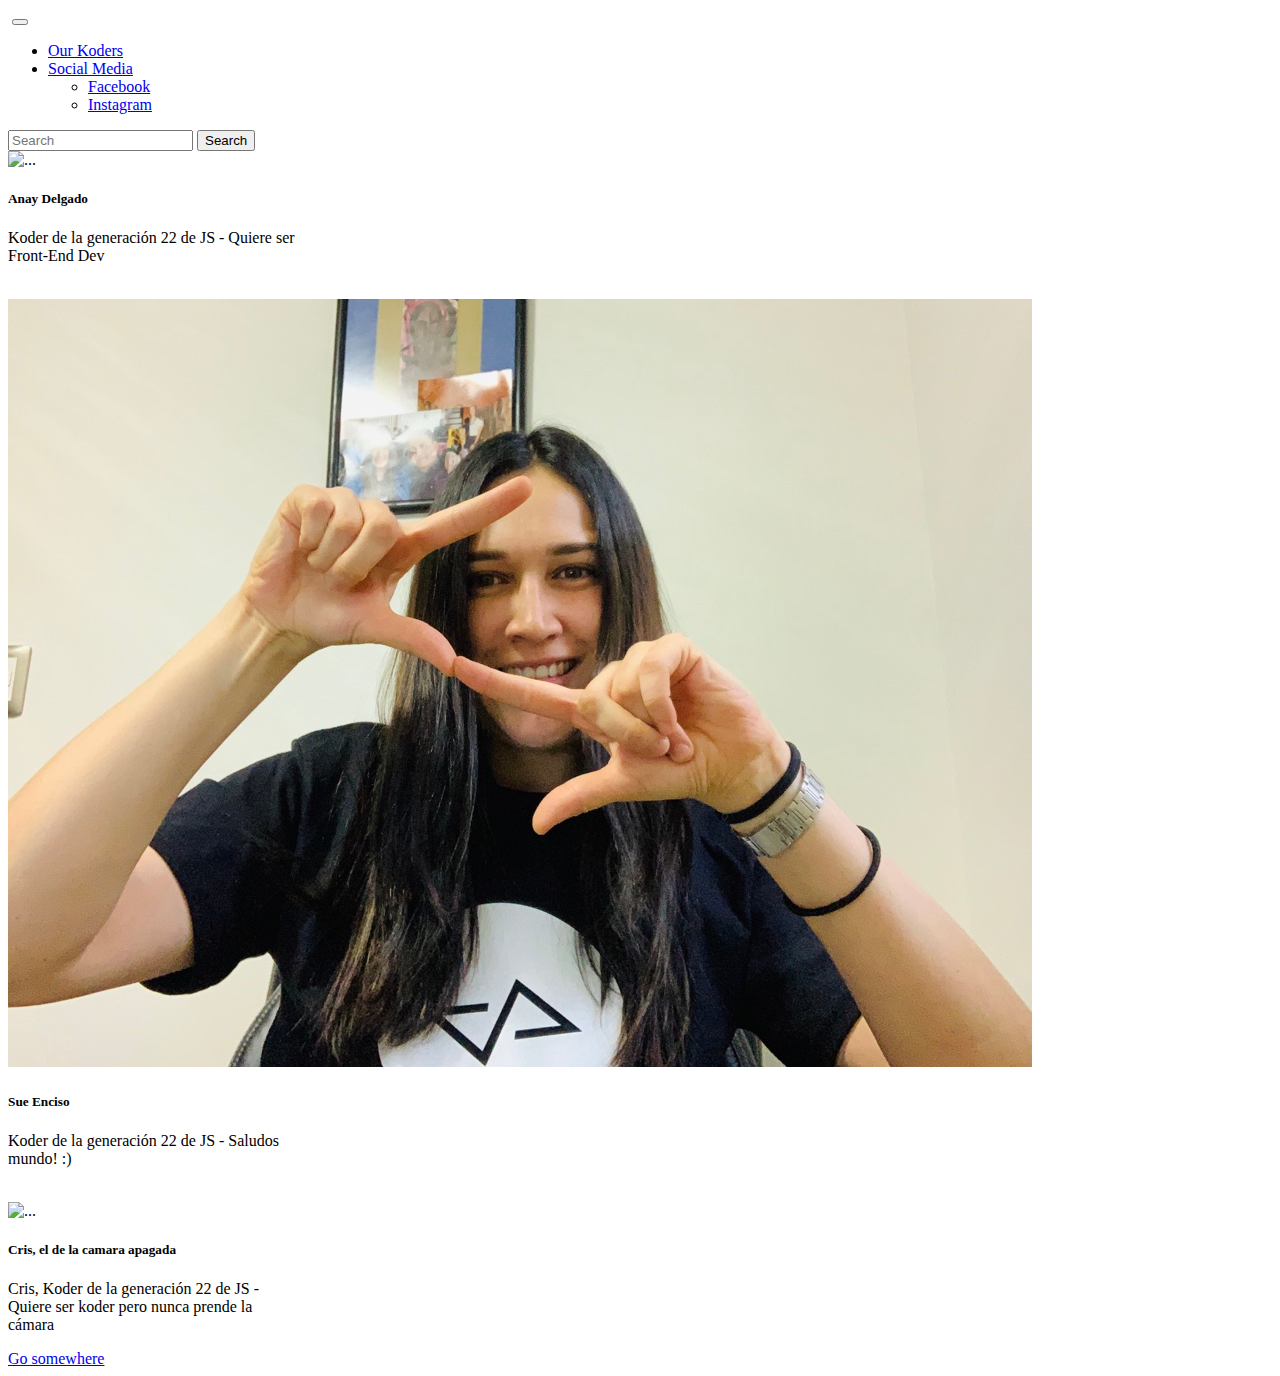
==== p_r/koders.html @ dd4b66e9 "added Sue's card, pic and info" ====
<!DOCTYPE html>
<html lang="en">

<head>
    <meta charset="UTF-8">
    <meta http-equiv="X-UA-Compatible" content="IE=edge">
    <meta name="viewport" content="width=device-width, initial-scale=1.0">
    <title>our koders</title>
    <link href="https://cdn.jsdelivr.net/npm/bootstrap@5.2.1/dist/css/bootstrap.min.css" rel="stylesheet"
        integrity="sha384-iYQeCzEYFbKjA/T2uDLTpkwGzCiq6soy8tYaI1GyVh/UjpbCx/TYkiZhlZB6+fzT" crossorigin="anonymous">
    <script src="https://cdn.jsdelivr.net/npm/bootstrap@5.2.1/dist/js/bootstrap.bundle.min.js"
        integrity="sha384-u1OknCvxWvY5kfmNBILK2hRnQC3Pr17a+RTT6rIHI7NnikvbZlHgTPOOmMi466C8"
        crossorigin="anonymous"></script>
    <link rel="shortcut icon" href="./assets/favorito.png">
    <link rel="stylesheet" href="./styles/styles.css">

</head>

<body>
    <nav class="navbar navbar-expand-lg bg-light">
        <div class="container-fluid">
            <a class="navbar-brand" href="#"><img src="./assets/kodemia.png" class="img__logo-kodemia" alt=""></a>
            <button class="navbar-toggler" type="button" data-bs-toggle="collapse"
                data-bs-target="#navbarSupportedContent" aria-controls="navbarSupportedContent" aria-expanded="false"
                aria-label="Toggle navigation">
                <span class="navbar-toggler-icon"></span>
            </button>
            <div class="collapse navbar-collapse" id="navbarSupportedContent">
                <ul class="navbar-nav me-auto mb-2 mb-lg-0">
                    <li class="nav-item">
                        <a class="nav-link active" aria-current="page" href="./koders.html">Our Koders</a>
                    </li>
                    <li class="nav-item dropdown">
                        <a class="nav-link dropdown-toggle" href="#" role="button" data-bs-toggle="dropdown"
                            aria-expanded="false">
                            Social Media
                        </a>
                        <ul class="dropdown-menu">
                            <li><a class="dropdown-item" href="#">Facebook</a></li>
                            <li><a class="dropdown-item" href="#">Instagram</a></li>
                        </ul>
                    </li>
                </ul>
                <form class="d-flex" role="search">
                    <input class="form-control me-2" type="search" placeholder="Search" aria-label="Search">
                    <button class="btn btn-outline-success" type="submit">Search</button>
                </form>
            </div>
        </div>
    </nav>

    <!-- --card-- -->
    <div class="container mt-5">
        <div class="row">
            <div class="card col mx-3 card__koder" style="width: 18rem;">
                <div class="d-flex justify-content-center my-2">
                    <img class="img__koder-photo rounded-circle" src="https://ca.slack-edge.com/TCRFJBKB6-U03RR0HGW2J-da3984cb9a80-192" class="card-img-top" alt="...">
                </div>
                <div class="card-body">
                  <h5 class="card-title">Anay Delgado</h5>
                  <p class="card-text">Koder de la generación 22 de JS - Quiere ser Front-End Dev</p>
                  <a class="btn"><img class="card__link card__link-linkedin" src="./assets/linkedin.png" alt=""></a>
                  <a class="btn"><img class="card__link card__link-twitter" src="./assets/gorjeo.png" alt=""></a>
                </div>
              </div>
              <div class="card col mx-3 card__koder" style="width: 18rem;">
                <div class="d-flex justify-content-center my-2">
                    <img class="img__koder-photo rounded-circle" src="./assets/UwOqgbxAQbeY10RKocgquw_thumb_416e.jpg" class="card-img-top" alt="...">
                </div>
                <div class="card-body">
                  <h5 class="card-title">Sue Enciso</h5>
                  <p class="card-text">Koder de la generación 22 de JS - Saludos mundo! :) </p>
                  <a class="btn"><img class="card__link card__link-linkedin" src="./assets/linkedin.png" alt=""></a>
                  <a class="btn"><img class="card__link card__link-twitter" src="./assets/gorjeo.png" alt=""></a>
                </div>
              </div>
              <div class="card col mx-3" style="width: 18rem;">
                <img src="..." class="card-img-top" alt="...">
                <div class="card-body">
                  <h5 class="card-title">Cris, el de la camara apagada</h5>
                  <p class="card-text">Cris, Koder de la generación 22 de JS - Quiere ser koder pero nunca prende la cámara</p>
                  <a href="#" class="btn btn-primary">Go somewhere</a>
                </div>
              </div>
        </div>
    </div>



</body>

</html>
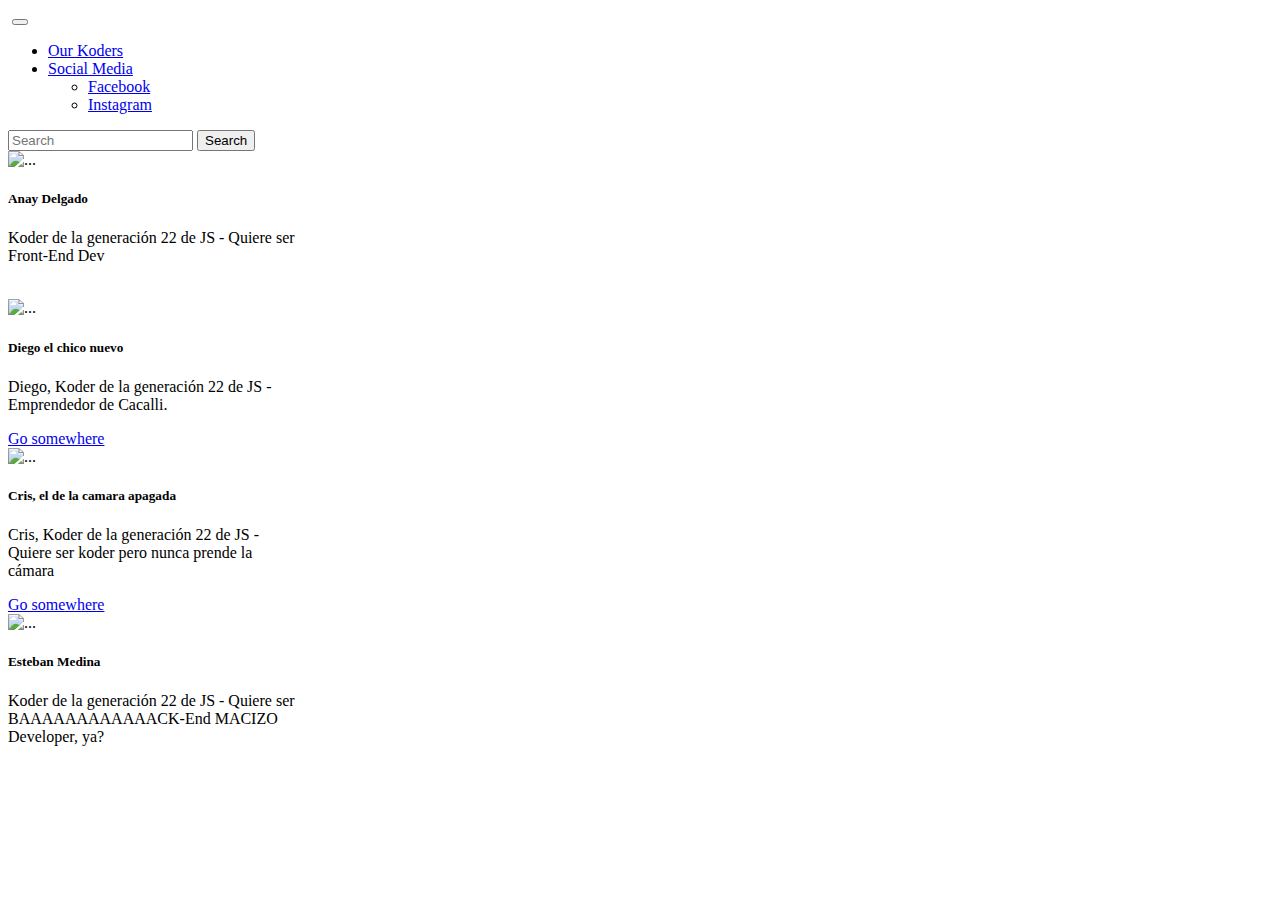
==== commit f67a44fe: "add macizo to my card" ====
--- a/p_r/koders.html
+++ b/p_r/koders.html
@@ -63,15 +63,12 @@
                   <a class="btn"><img class="card__link card__link-twitter" src="./assets/gorjeo.png" alt=""></a>
                 </div>
               </div>
-              <div class="card col mx-3 card__koder" style="width: 18rem;">
-                <div class="d-flex justify-content-center my-2">
-                    <img class="img__koder-photo rounded-circle" src="./assets/UwOqgbxAQbeY10RKocgquw_thumb_416e.jpg" class="card-img-top" alt="...">
-                </div>
+              <div class="card col mx-3" style="width: 18rem;">
+                <img src="..." class="card-img-top" alt="...">
                 <div class="card-body">
-                  <h5 class="card-title">Sue Enciso</h5>
-                  <p class="card-text">Koder de la generación 22 de JS - Saludos mundo! :) </p>
-                  <a class="btn"><img class="card__link card__link-linkedin" src="./assets/linkedin.png" alt=""></a>
-                  <a class="btn"><img class="card__link card__link-twitter" src="./assets/gorjeo.png" alt=""></a>
+                  <h5 class="card-title">Diego el chico nuevo</h5>
+                  <p class="card-text">Diego, Koder de la generación 22 de JS - Emprendedor de Cacalli.</p>
+                  <a href="#" class="btn btn-primary">Go somewhere</a>
                 </div>
               </div>
               <div class="card col mx-3" style="width: 18rem;">
@@ -82,6 +79,17 @@
                   <a href="#" class="btn btn-primary">Go somewhere</a>
                 </div>
               </div>
+              <div class="card col mx-3 card__koder" style="width: 18rem;">
+                <div class="d-flex justify-content-center my-2">
+                    <img class="img__koder-photo rounded-circle" src="https://ca.slack-edge.com/TCRFJBKB6-U03R1QKPV61-27d6a6db6985-512" class="card-img-top" alt="...">
+                </div>
+                <div class="card-body">
+                  <h5 class="card-title">Esteban Medina</h5>
+                  <p class="card-text">Koder de la generación 22 de JS - Quiere ser BAAAAAAAAAAAACK-End MACIZO Developer, ya?</p>
+                  <a class="btn"><img class="card__link card__link-linkedin" src="./assets/linkedin.png" alt=""></a>
+                  <a class="btn"><img class="card__link card__link-twitter" src="./assets/gorjeo.png" alt=""></a>
+                </div>
+              </div>
         </div>
     </div>
 
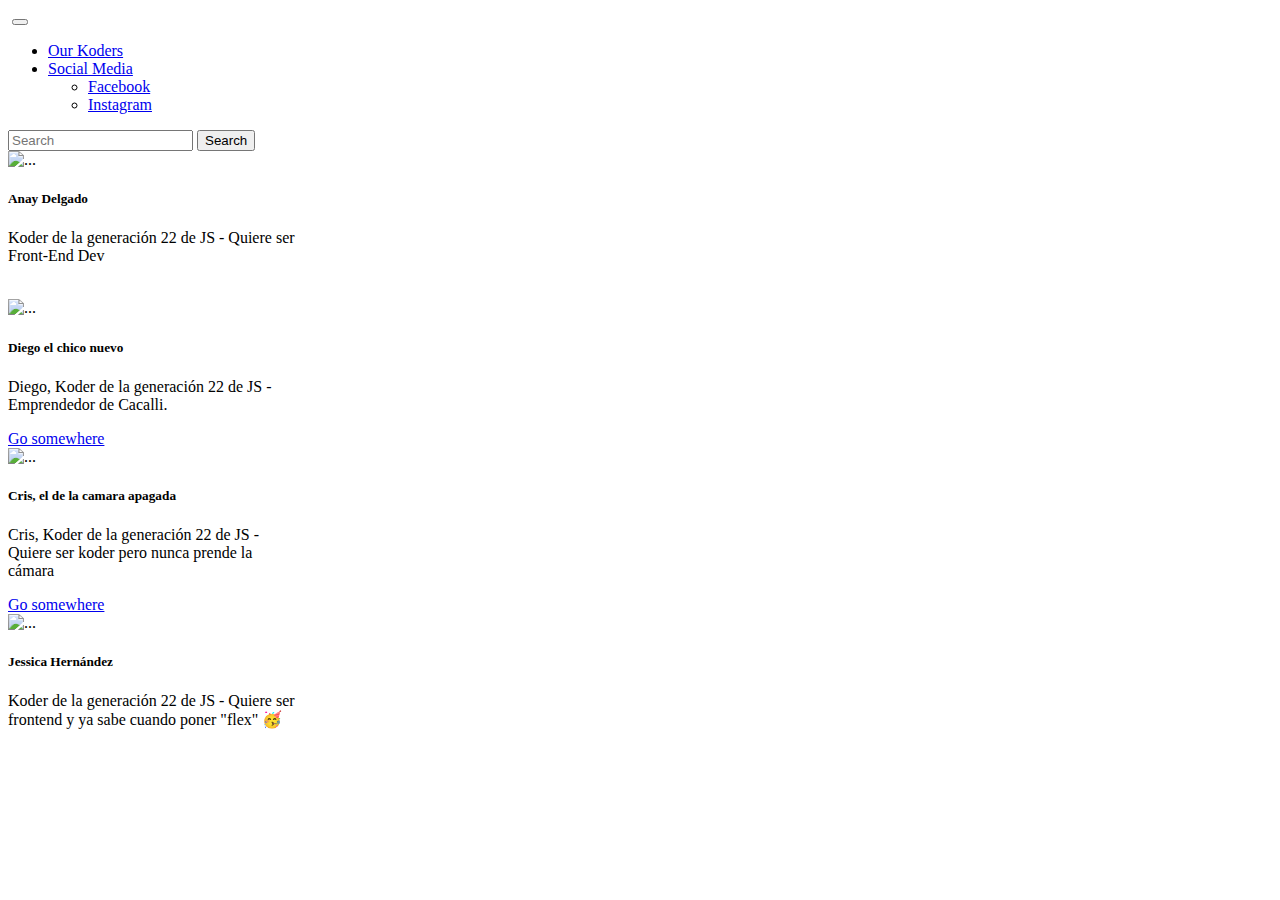
==== commit 98abeac2: "saved changes" ====
--- a/p_r/koders.html
+++ b/p_r/koders.html
@@ -1,100 +1,165 @@
 <!DOCTYPE html>
 <html lang="en">
+  <head>
+    <meta charset="UTF-8" />
+    <meta http-equiv="X-UA-Compatible" content="IE=edge" />
+    <meta name="viewport" content="width=device-width, initial-scale=1.0" />
+    <title>our koders</title>
+    <link
+      href="https://cdn.jsdelivr.net/npm/bootstrap@5.2.1/dist/css/bootstrap.min.css"
+      rel="stylesheet"
+      integrity="sha384-iYQeCzEYFbKjA/T2uDLTpkwGzCiq6soy8tYaI1GyVh/UjpbCx/TYkiZhlZB6+fzT"
+      crossorigin="anonymous"
+    />
+    <script
+      src="https://cdn.jsdelivr.net/npm/bootstrap@5.2.1/dist/js/bootstrap.bundle.min.js"
+      integrity="sha384-u1OknCvxWvY5kfmNBILK2hRnQC3Pr17a+RTT6rIHI7NnikvbZlHgTPOOmMi466C8"
+      crossorigin="anonymous"
+    ></script>
+    <link rel="shortcut icon" href="./assets/favorito.png" />
+    <link rel="stylesheet" href="./styles/styles.css" />
+  </head>
 
-<head>
-    <meta charset="UTF-8">
-    <meta http-equiv="X-UA-Compatible" content="IE=edge">
-    <meta name="viewport" content="width=device-width, initial-scale=1.0">
-    <title>our koders</title>
-    <link href="https://cdn.jsdelivr.net/npm/bootstrap@5.2.1/dist/css/bootstrap.min.css" rel="stylesheet"
-        integrity="sha384-iYQeCzEYFbKjA/T2uDLTpkwGzCiq6soy8tYaI1GyVh/UjpbCx/TYkiZhlZB6+fzT" crossorigin="anonymous">
-    <script src="https://cdn.jsdelivr.net/npm/bootstrap@5.2.1/dist/js/bootstrap.bundle.min.js"
-        integrity="sha384-u1OknCvxWvY5kfmNBILK2hRnQC3Pr17a+RTT6rIHI7NnikvbZlHgTPOOmMi466C8"
-        crossorigin="anonymous"></script>
-    <link rel="shortcut icon" href="./assets/favorito.png">
-    <link rel="stylesheet" href="./styles/styles.css">
-
-</head>
-
-<body>
+  <body>
     <nav class="navbar navbar-expand-lg bg-light">
-        <div class="container-fluid">
-            <a class="navbar-brand" href="#"><img src="./assets/kodemia.png" class="img__logo-kodemia" alt=""></a>
-            <button class="navbar-toggler" type="button" data-bs-toggle="collapse"
-                data-bs-target="#navbarSupportedContent" aria-controls="navbarSupportedContent" aria-expanded="false"
-                aria-label="Toggle navigation">
-                <span class="navbar-toggler-icon"></span>
+      <div class="container-fluid">
+        <a class="navbar-brand" href="#"
+          ><img src="./assets/kodemia.png" class="img__logo-kodemia" alt=""
+        /></a>
+        <button
+          class="navbar-toggler"
+          type="button"
+          data-bs-toggle="collapse"
+          data-bs-target="#navbarSupportedContent"
+          aria-controls="navbarSupportedContent"
+          aria-expanded="false"
+          aria-label="Toggle navigation"
+        >
+          <span class="navbar-toggler-icon"></span>
+        </button>
+        <div class="collapse navbar-collapse" id="navbarSupportedContent">
+          <ul class="navbar-nav me-auto mb-2 mb-lg-0">
+            <li class="nav-item">
+              <a
+                class="nav-link active"
+                aria-current="page"
+                href="./koders.html"
+                >Our Koders</a
+              >
+            </li>
+            <li class="nav-item dropdown">
+              <a
+                class="nav-link dropdown-toggle"
+                href="#"
+                role="button"
+                data-bs-toggle="dropdown"
+                aria-expanded="false"
+              >
+                Social Media
+              </a>
+              <ul class="dropdown-menu">
+                <li><a class="dropdown-item" href="#">Facebook</a></li>
+                <li><a class="dropdown-item" href="#">Instagram</a></li>
+              </ul>
+            </li>
+          </ul>
+          <form class="d-flex" role="search">
+            <input
+              class="form-control me-2"
+              type="search"
+              placeholder="Search"
+              aria-label="Search"
+            />
+            <button class="btn btn-outline-success" type="submit">
+              Search
             </button>
-            <div class="collapse navbar-collapse" id="navbarSupportedContent">
-                <ul class="navbar-nav me-auto mb-2 mb-lg-0">
-                    <li class="nav-item">
-                        <a class="nav-link active" aria-current="page" href="./koders.html">Our Koders</a>
-                    </li>
-                    <li class="nav-item dropdown">
-                        <a class="nav-link dropdown-toggle" href="#" role="button" data-bs-toggle="dropdown"
-                            aria-expanded="false">
-                            Social Media
-                        </a>
-                        <ul class="dropdown-menu">
-                            <li><a class="dropdown-item" href="#">Facebook</a></li>
-                            <li><a class="dropdown-item" href="#">Instagram</a></li>
-                        </ul>
-                    </li>
-                </ul>
-                <form class="d-flex" role="search">
-                    <input class="form-control me-2" type="search" placeholder="Search" aria-label="Search">
-                    <button class="btn btn-outline-success" type="submit">Search</button>
-                </form>
-            </div>
+          </form>
         </div>
+      </div>
     </nav>
 
     <!-- --card-- -->
     <div class="container mt-5">
-        <div class="row">
-            <div class="card col mx-3 card__koder" style="width: 18rem;">
-                <div class="d-flex justify-content-center my-2">
-                    <img class="img__koder-photo rounded-circle" src="https://ca.slack-edge.com/TCRFJBKB6-U03RR0HGW2J-da3984cb9a80-192" class="card-img-top" alt="...">
-                </div>
-                <div class="card-body">
-                  <h5 class="card-title">Anay Delgado</h5>
-                  <p class="card-text">Koder de la generación 22 de JS - Quiere ser Front-End Dev</p>
-                  <a class="btn"><img class="card__link card__link-linkedin" src="./assets/linkedin.png" alt=""></a>
-                  <a class="btn"><img class="card__link card__link-twitter" src="./assets/gorjeo.png" alt=""></a>
-                </div>
-              </div>
-              <div class="card col mx-3" style="width: 18rem;">
-                <img src="..." class="card-img-top" alt="...">
-                <div class="card-body">
-                  <h5 class="card-title">Diego el chico nuevo</h5>
-                  <p class="card-text">Diego, Koder de la generación 22 de JS - Emprendedor de Cacalli.</p>
-                  <a href="#" class="btn btn-primary">Go somewhere</a>
-                </div>
-              </div>
-              <div class="card col mx-3" style="width: 18rem;">
-                <img src="..." class="card-img-top" alt="...">
-                <div class="card-body">
-                  <h5 class="card-title">Cris, el de la camara apagada</h5>
-                  <p class="card-text">Cris, Koder de la generación 22 de JS - Quiere ser koder pero nunca prende la cámara</p>
-                  <a href="#" class="btn btn-primary">Go somewhere</a>
-                </div>
-              </div>
-              <div class="card col mx-3 card__koder" style="width: 18rem;">
-                <div class="d-flex justify-content-center my-2">
-                    <img class="img__koder-photo rounded-circle" src="https://ca.slack-edge.com/TCRFJBKB6-U03R1QKPV61-27d6a6db6985-512" class="card-img-top" alt="...">
-                </div>
-                <div class="card-body">
-                  <h5 class="card-title">Esteban Medina</h5>
-                  <p class="card-text">Koder de la generación 22 de JS - Quiere ser BAAAAAAAAAAAACK-End MACIZO Developer, ya?</p>
-                  <a class="btn"><img class="card__link card__link-linkedin" src="./assets/linkedin.png" alt=""></a>
-                  <a class="btn"><img class="card__link card__link-twitter" src="./assets/gorjeo.png" alt=""></a>
-                </div>
-              </div>
+      <div class="row">
+        <div class="card col mx-3 card__koder" style="width: 18rem">
+          <div class="d-flex justify-content-center my-2">
+            <img
+              class="img__koder-photo rounded-circle"
+              src="https://ca.slack-edge.com/TCRFJBKB6-U03RR0HGW2J-da3984cb9a80-192"
+              class="card-img-top"
+              alt="..."
+            />
+          </div>
+          <div class="card-body">
+            <h5 class="card-title">Anay Delgado</h5>
+            <p class="card-text">
+              Koder de la generación 22 de JS - Quiere ser Front-End Dev
+            </p>
+            <a class="btn"
+              ><img
+                class="card__link card__link-linkedin"
+                src="./assets/linkedin.png"
+                alt=""
+            /></a>
+            <a class="btn"
+              ><img
+                class="card__link card__link-twitter"
+                src="./assets/gorjeo.png"
+                alt=""
+            /></a>
+          </div>
         </div>
+        <div class="card col mx-3" style="width: 18rem">
+          <img src="..." class="card-img-top" alt="..." />
+          <div class="card-body">
+            <h5 class="card-title">Diego el chico nuevo</h5>
+            <p class="card-text">
+              Diego, Koder de la generación 22 de JS - Emprendedor de Cacalli.
+            </p>
+            <a href="#" class="btn btn-primary">Go somewhere</a>
+          </div>
+        </div>
+        <div class="card col mx-3" style="width: 18rem">
+          <img src="..." class="card-img-top" alt="..." />
+          <div class="card-body">
+            <h5 class="card-title">Cris, el de la camara apagada</h5>
+            <p class="card-text">
+              Cris, Koder de la generación 22 de JS - Quiere ser koder pero
+              nunca prende la cámara
+            </p>
+            <a href="#" class="btn btn-primary">Go somewhere</a>
+          </div>
+        </div>
+        <div class="card col mx-3 card__koder" style="width: 18rem">
+          <div class="d-flex justify-content-center my-2">
+            <img
+              class="img__koder-photo rounded-circle"
+              src="https://ca.slack-edge.com/TCRFJBKB6-U03PH4XFAFQ-gfc5e18c7bbb-512"
+              class="card-img-top"
+              alt="..."
+            />
+          </div>
+          <div class="card-body">
+            <h5 class="card-title">Jessica Hernández</h5>
+            <p class="card-text">
+              Koder de la generación 22 de JS - Quiere ser frontend y ya sabe
+              cuando poner "flex" 🥳
+            </p>
+            <a class="btn"
+              ><img
+                class="card__link card__link-linkedin"
+                src="./assets/linkedin.png"
+                alt=""
+            /></a>
+            <a class="btn"
+              ><img
+                class="card__link card__link-twitter"
+                src="./assets/gorjeo.png"
+                alt=""
+            /></a>
+          </div>
+        </div>
+      </div>
     </div>
-
-
-
-</body>
-
-</html>+  </body>
+</html>
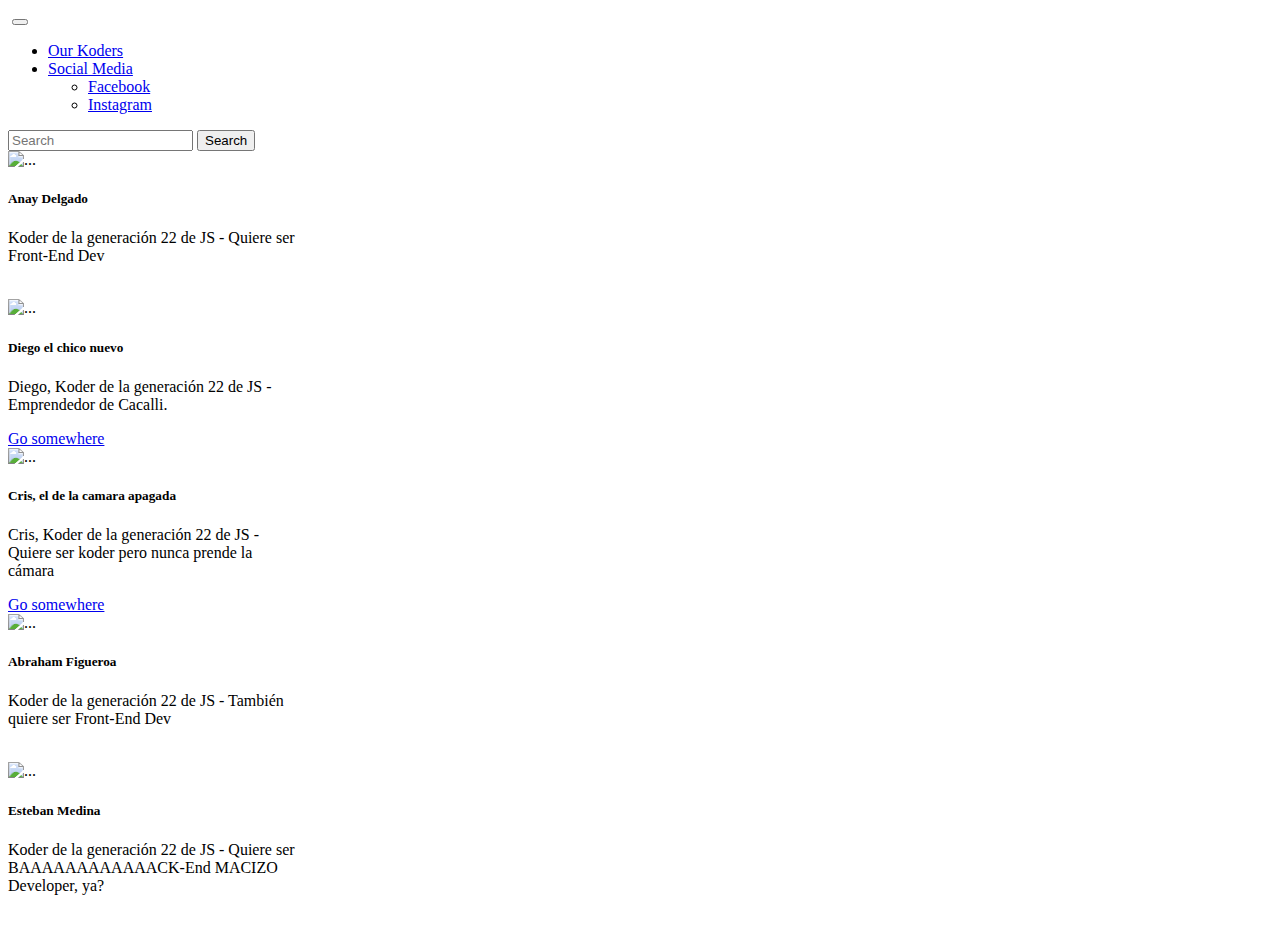
==== commit 13b3bdbc: "Merge pull request #4 from emiliodeleonhdez/develop" ====
--- a/p_r/koders.html
+++ b/p_r/koders.html
@@ -1,165 +1,111 @@
 <!DOCTYPE html>
 <html lang="en">
-  <head>
-    <meta charset="UTF-8" />
-    <meta http-equiv="X-UA-Compatible" content="IE=edge" />
-    <meta name="viewport" content="width=device-width, initial-scale=1.0" />
+
+<head>
+    <meta charset="UTF-8">
+    <meta http-equiv="X-UA-Compatible" content="IE=edge">
+    <meta name="viewport" content="width=device-width, initial-scale=1.0">
     <title>our koders</title>
-    <link
-      href="https://cdn.jsdelivr.net/npm/bootstrap@5.2.1/dist/css/bootstrap.min.css"
-      rel="stylesheet"
-      integrity="sha384-iYQeCzEYFbKjA/T2uDLTpkwGzCiq6soy8tYaI1GyVh/UjpbCx/TYkiZhlZB6+fzT"
-      crossorigin="anonymous"
-    />
-    <script
-      src="https://cdn.jsdelivr.net/npm/bootstrap@5.2.1/dist/js/bootstrap.bundle.min.js"
-      integrity="sha384-u1OknCvxWvY5kfmNBILK2hRnQC3Pr17a+RTT6rIHI7NnikvbZlHgTPOOmMi466C8"
-      crossorigin="anonymous"
-    ></script>
-    <link rel="shortcut icon" href="./assets/favorito.png" />
-    <link rel="stylesheet" href="./styles/styles.css" />
-  </head>
+    <link href="https://cdn.jsdelivr.net/npm/bootstrap@5.2.1/dist/css/bootstrap.min.css" rel="stylesheet"
+        integrity="sha384-iYQeCzEYFbKjA/T2uDLTpkwGzCiq6soy8tYaI1GyVh/UjpbCx/TYkiZhlZB6+fzT" crossorigin="anonymous">
+    <script src="https://cdn.jsdelivr.net/npm/bootstrap@5.2.1/dist/js/bootstrap.bundle.min.js"
+        integrity="sha384-u1OknCvxWvY5kfmNBILK2hRnQC3Pr17a+RTT6rIHI7NnikvbZlHgTPOOmMi466C8"
+        crossorigin="anonymous"></script>
+    <link rel="shortcut icon" href="./assets/favorito.png">
+    <link rel="stylesheet" href="./styles/styles.css">
 
-  <body>
+</head>
+
+<body>
     <nav class="navbar navbar-expand-lg bg-light">
-      <div class="container-fluid">
-        <a class="navbar-brand" href="#"
-          ><img src="./assets/kodemia.png" class="img__logo-kodemia" alt=""
-        /></a>
-        <button
-          class="navbar-toggler"
-          type="button"
-          data-bs-toggle="collapse"
-          data-bs-target="#navbarSupportedContent"
-          aria-controls="navbarSupportedContent"
-          aria-expanded="false"
-          aria-label="Toggle navigation"
-        >
-          <span class="navbar-toggler-icon"></span>
-        </button>
-        <div class="collapse navbar-collapse" id="navbarSupportedContent">
-          <ul class="navbar-nav me-auto mb-2 mb-lg-0">
-            <li class="nav-item">
-              <a
-                class="nav-link active"
-                aria-current="page"
-                href="./koders.html"
-                >Our Koders</a
-              >
-            </li>
-            <li class="nav-item dropdown">
-              <a
-                class="nav-link dropdown-toggle"
-                href="#"
-                role="button"
-                data-bs-toggle="dropdown"
-                aria-expanded="false"
-              >
-                Social Media
-              </a>
-              <ul class="dropdown-menu">
-                <li><a class="dropdown-item" href="#">Facebook</a></li>
-                <li><a class="dropdown-item" href="#">Instagram</a></li>
-              </ul>
-            </li>
-          </ul>
-          <form class="d-flex" role="search">
-            <input
-              class="form-control me-2"
-              type="search"
-              placeholder="Search"
-              aria-label="Search"
-            />
-            <button class="btn btn-outline-success" type="submit">
-              Search
+        <div class="container-fluid">
+            <a class="navbar-brand" href="#"><img src="./assets/kodemia.png" class="img__logo-kodemia" alt=""></a>
+            <button class="navbar-toggler" type="button" data-bs-toggle="collapse"
+                data-bs-target="#navbarSupportedContent" aria-controls="navbarSupportedContent" aria-expanded="false"
+                aria-label="Toggle navigation">
+                <span class="navbar-toggler-icon"></span>
             </button>
-          </form>
+            <div class="collapse navbar-collapse" id="navbarSupportedContent">
+                <ul class="navbar-nav me-auto mb-2 mb-lg-0">
+                    <li class="nav-item">
+                        <a class="nav-link active" aria-current="page" href="./koders.html">Our Koders</a>
+                    </li>
+                    <li class="nav-item dropdown">
+                        <a class="nav-link dropdown-toggle" href="#" role="button" data-bs-toggle="dropdown"
+                            aria-expanded="false">
+                            Social Media
+                        </a>
+                        <ul class="dropdown-menu">
+                            <li><a class="dropdown-item" href="#">Facebook</a></li>
+                            <li><a class="dropdown-item" href="#">Instagram</a></li>
+                        </ul>
+                    </li>
+                </ul>
+                <form class="d-flex" role="search">
+                    <input class="form-control me-2" type="search" placeholder="Search" aria-label="Search">
+                    <button class="btn btn-outline-success" type="submit">Search</button>
+                </form>
+            </div>
         </div>
-      </div>
     </nav>
 
     <!-- --card-- -->
     <div class="container mt-5">
-      <div class="row">
-        <div class="card col mx-3 card__koder" style="width: 18rem">
-          <div class="d-flex justify-content-center my-2">
-            <img
-              class="img__koder-photo rounded-circle"
-              src="https://ca.slack-edge.com/TCRFJBKB6-U03RR0HGW2J-da3984cb9a80-192"
-              class="card-img-top"
-              alt="..."
-            />
-          </div>
-          <div class="card-body">
-            <h5 class="card-title">Anay Delgado</h5>
-            <p class="card-text">
-              Koder de la generación 22 de JS - Quiere ser Front-End Dev
-            </p>
-            <a class="btn"
-              ><img
-                class="card__link card__link-linkedin"
-                src="./assets/linkedin.png"
-                alt=""
-            /></a>
-            <a class="btn"
-              ><img
-                class="card__link card__link-twitter"
-                src="./assets/gorjeo.png"
-                alt=""
-            /></a>
-          </div>
+        <div class="row">
+            <div class="card col-4 mx-3 my-3 card__koder" style="width: 18rem;">
+                <div class="d-flex justify-content-center my-2">
+                    <img class="img__koder-photo rounded-circle" src="https://ca.slack-edge.com/TCRFJBKB6-U03RR0HGW2J-da3984cb9a80-192" class="card-img-top" alt="...">
+                </div>
+                <div class="card-body">
+                  <h5 class="card-title">Anay Delgado</h5>
+                  <p class="card-text">Koder de la generación 22 de JS - Quiere ser Front-End Dev</p>
+                  <a class="btn"><img class="card__link card__link-linkedin" src="./assets/linkedin.png" alt=""></a>
+                  <a class="btn"><img class="card__link card__link-twitter" src="./assets/gorjeo.png" alt=""></a>
+                </div>
+              </div>
+              <div class="card col-4 mx-3 my-3" style="width: 18rem;">
+                <img src="..." class="card-img-top" alt="...">
+                <div class="card-body">
+                  <h5 class="card-title">Diego el chico nuevo</h5>
+                  <p class="card-text">Diego, Koder de la generación 22 de JS - Emprendedor de Cacalli.</p>
+                  <a href="#" class="btn btn-primary">Go somewhere</a>
+                </div>
+              </div>
+              <div class="card col-4 mx-3 my-3" style="width: 18rem;">
+                <img src="..." class="card-img-top" alt="...">
+                <div class="card-body">
+                  <h5 class="card-title">Cris, el de la camara apagada</h5>
+                  <p class="card-text">Cris, Koder de la generación 22 de JS - Quiere ser koder pero nunca prende la cámara</p>
+                  <a href="#" class="btn btn-primary">Go somewhere</a>
+                </div>
+              </div>
+              <div class="card col-4 mx-3 card__koder my-3" style="width: 18rem;">
+                <div class="d-flex justify-content-center my-2">
+                    <img class="img__koder-photo rounded-circle" src="./assets/AbrahamFigueroa_picture.jpeg" class="card-img-top" alt="...">
+                </div>
+                <div class="card-body">
+                  <h5 class="card-title">Abraham Figueroa</h5>
+                  <p class="card-text">Koder de la generación 22 de JS - También quiere ser Front-End Dev</p>
+                  <a class="btn"><img class="card__link card__link-linkedin" src="./assets/linkedin.png" alt=""></a>
+                  <a class="btn"><img class="card__link card__link-twitter" src="./assets/gorjeo.png" alt=""></a>
+                </div>
+              </div>
+              <div class="card col-4 mx-3 card__koder my-3" style="width: 18rem;">
+                <div class="d-flex justify-content-center my-2">
+                    <img class="img__koder-photo rounded-circle" src="https://ca.slack-edge.com/TCRFJBKB6-U03R1QKPV61-27d6a6db6985-512" class="card-img-top" alt="...">
+                </div>
+                <div class="card-body">
+                  <h5 class="card-title">Esteban Medina</h5>
+                  <p class="card-text">Koder de la generación 22 de JS - Quiere ser BAAAAAAAAAAAACK-End MACIZO Developer, ya?</p>
+                  <a class="btn"><img class="card__link card__link-linkedin" src="./assets/linkedin.png" alt=""></a>
+                  <a class="btn"><img class="card__link card__link-twitter" src="./assets/gorjeo.png" alt=""></a>
+                </div>
+              </div>
         </div>
-        <div class="card col mx-3" style="width: 18rem">
-          <img src="..." class="card-img-top" alt="..." />
-          <div class="card-body">
-            <h5 class="card-title">Diego el chico nuevo</h5>
-            <p class="card-text">
-              Diego, Koder de la generación 22 de JS - Emprendedor de Cacalli.
-            </p>
-            <a href="#" class="btn btn-primary">Go somewhere</a>
-          </div>
-        </div>
-        <div class="card col mx-3" style="width: 18rem">
-          <img src="..." class="card-img-top" alt="..." />
-          <div class="card-body">
-            <h5 class="card-title">Cris, el de la camara apagada</h5>
-            <p class="card-text">
-              Cris, Koder de la generación 22 de JS - Quiere ser koder pero
-              nunca prende la cámara
-            </p>
-            <a href="#" class="btn btn-primary">Go somewhere</a>
-          </div>
-        </div>
-        <div class="card col mx-3 card__koder" style="width: 18rem">
-          <div class="d-flex justify-content-center my-2">
-            <img
-              class="img__koder-photo rounded-circle"
-              src="https://ca.slack-edge.com/TCRFJBKB6-U03PH4XFAFQ-gfc5e18c7bbb-512"
-              class="card-img-top"
-              alt="..."
-            />
-          </div>
-          <div class="card-body">
-            <h5 class="card-title">Jessica Hernández</h5>
-            <p class="card-text">
-              Koder de la generación 22 de JS - Quiere ser frontend y ya sabe
-              cuando poner "flex" 🥳
-            </p>
-            <a class="btn"
-              ><img
-                class="card__link card__link-linkedin"
-                src="./assets/linkedin.png"
-                alt=""
-            /></a>
-            <a class="btn"
-              ><img
-                class="card__link card__link-twitter"
-                src="./assets/gorjeo.png"
-                alt=""
-            /></a>
-          </div>
-        </div>
-      </div>
     </div>
-  </body>
-</html>
+
+
+
+</body>
+
+</html>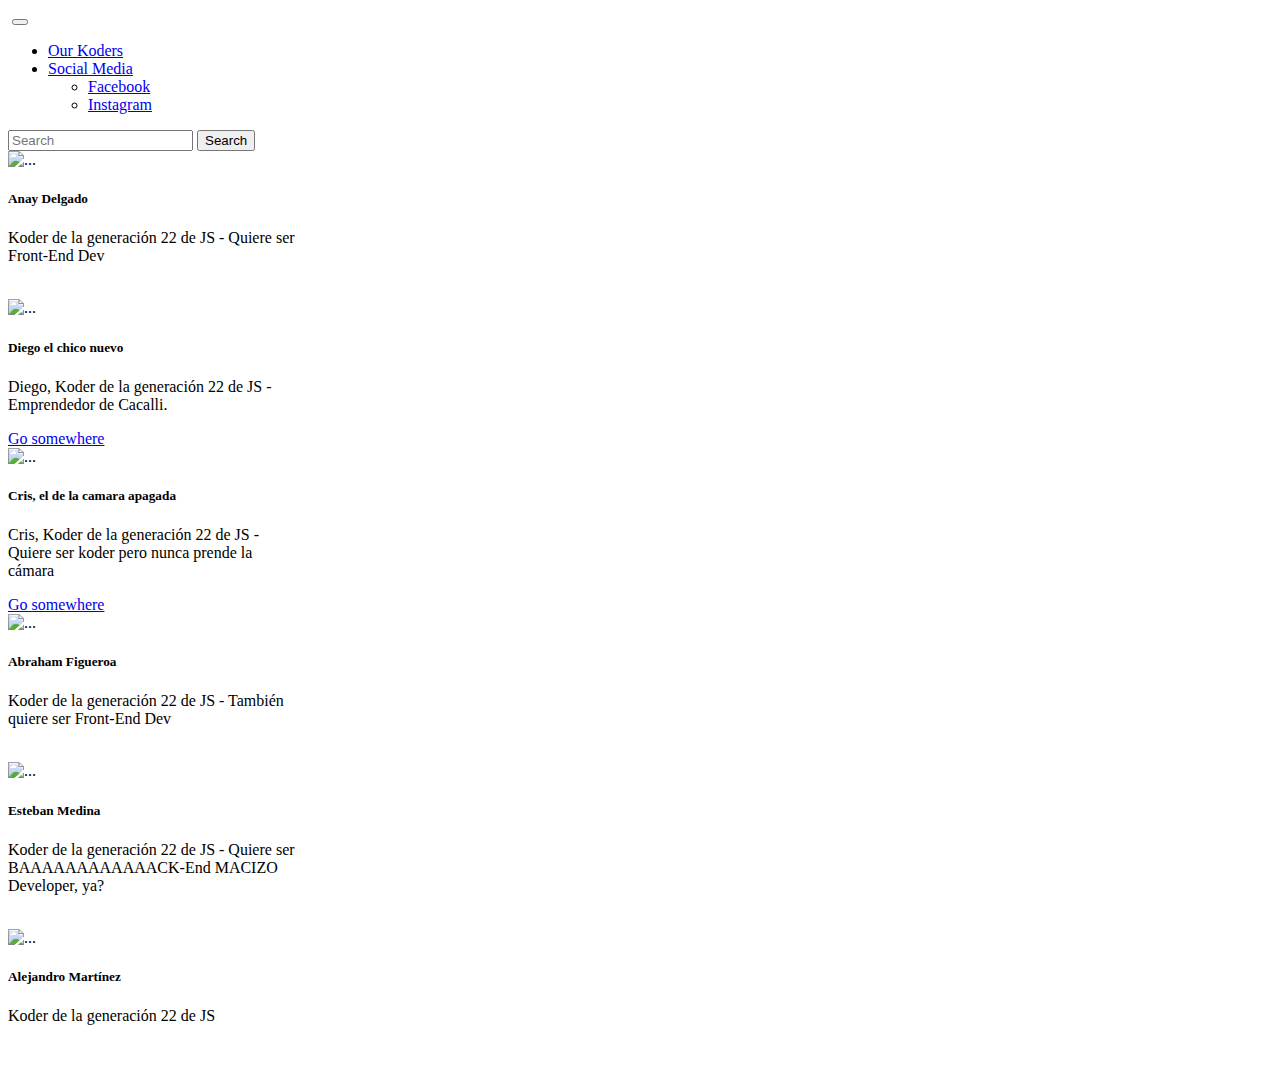
==== commit 54a9d68f: "Adding Alex Card" ====
--- a/p_r/koders.html
+++ b/p_r/koders.html
@@ -52,55 +52,78 @@
     <!-- --card-- -->
     <div class="container mt-5">
         <div class="row">
-            <div class="card col-4 mx-3 my-3 card__koder" style="width: 18rem;">
-                <div class="d-flex justify-content-center my-2">
-                    <img class="img__koder-photo rounded-circle" src="https://ca.slack-edge.com/TCRFJBKB6-U03RR0HGW2J-da3984cb9a80-192" class="card-img-top" alt="...">
+            <div class="col-4">
+                <div class="card my-3 card__koder" style="width: 18rem;">
+                    <div class="d-flex justify-content-center my-2">
+                        <img class="img__koder-photo rounded-circle" src="https://ca.slack-edge.com/TCRFJBKB6-U03RR0HGW2J-da3984cb9a80-192" class="card-img-top" alt="...">
+                    </div>
+                    <div class="card-body">
+                      <h5 class="card-title">Anay Delgado</h5>
+                      <p class="card-text">Koder de la generación 22 de JS - Quiere ser Front-End Dev</p>
+                      <a class="btn"><img class="card__link card__link-linkedin" src="./assets/linkedin.png" alt=""></a>
+                      <a class="btn"><img class="card__link card__link-twitter" src="./assets/gorjeo.png" alt=""></a>
+                    </div>
+                  </div>
+            </div>
+            <div class="col-4">
+                <div class="card my-3" style="width: 18rem;">
+                    <img src="..." class="card-img-top" alt="...">
+                    <div class="card-body">
+                      <h5 class="card-title">Diego el chico nuevo</h5>
+                      <p class="card-text">Diego, Koder de la generación 22 de JS - Emprendedor de Cacalli.</p>
+                      <a href="#" class="btn btn-primary">Go somewhere</a>
+                    </div>
+                  </div>
+            </div>
+            <div class="col-4">
+                <div class="card my-3" style="width: 18rem;">
+                    <img src="..." class="card-img-top" alt="...">
+                    <div class="card-body">
+                      <h5 class="card-title">Cris, el de la camara apagada</h5>
+                      <p class="card-text">Cris, Koder de la generación 22 de JS - Quiere ser koder pero nunca prende la cámara</p>
+                      <a href="#" class="btn btn-primary">Go somewhere</a>
+                    </div>
+                  </div>
+            </div>
+            <div class="col-4">
+                <div class="card card__koder my-3" style="width: 18rem;">
+                    <div class="d-flex justify-content-center my-2">
+                        <img class="img__koder-photo rounded-circle" src="./assets/AbrahamFigueroa_picture.jpeg" class="card-img-top" alt="...">
+                    </div>
+                    <div class="card-body">
+                      <h5 class="card-title">Abraham Figueroa</h5>
+                      <p class="card-text">Koder de la generación 22 de JS - También quiere ser Front-End Dev</p>
+                      <a class="btn"><img class="card__link card__link-linkedin" src="./assets/linkedin.png" alt=""></a>
+                      <a class="btn"><img class="card__link card__link-twitter" src="./assets/gorjeo.png" alt=""></a>
+                    </div>
+                  </div>
+            </div>
+            <div class="col-4">
+                <div class="card card__koder my-3" style="width: 18rem;">
+                    <div class="d-flex justify-content-center my-2">
+                        <img class="img__koder-photo rounded-circle" src="https://ca.slack-edge.com/TCRFJBKB6-U03R1QKPV61-27d6a6db6985-512" class="card-img-top" alt="...">
+                    </div>
+                    <div class="card-body">
+                      <h5 class="card-title">Esteban Medina</h5>
+                      <p class="card-text">Koder de la generación 22 de JS - Quiere ser BAAAAAAAAAAAACK-End MACIZO Developer, ya?</p>
+                      <a class="btn"><img class="card__link card__link-linkedin" src="./assets/linkedin.png" alt=""></a>
+                      <a class="btn"><img class="card__link card__link-twitter" src="./assets/gorjeo.png" alt=""></a>
+                    </div>
+                  </div>
+            </div>
+            <div class="col-4">
+              <div class="card card__koder my-3" style="width: 18rem;">
+                  <div class="d-flex justify-content-center my-2">
+                      <img class="img__koder-photo rounded-circle" src="https://ca.slack-edge.com/TCRFJBKB6-UCSP1EZKR-315f3539d375-72" class="card-img-top" alt="...">
+                  </div>
+                  <div class="card-body">
+                    <h5 class="card-title">Alejandro Martínez</h5>
+                    <p class="card-text">Koder de la generación 22 de JS</p>
+                    <a class="btn"><img class="card__link card__link-linkedin" src="./assets/linkedin.png" alt=""></a>
+                    <a class="btn"><img class="card__link card__link-twitter" src="./assets/gorjeo.png" alt=""></a>
+                  </div>
                 </div>
-                <div class="card-body">
-                  <h5 class="card-title">Anay Delgado</h5>
-                  <p class="card-text">Koder de la generación 22 de JS - Quiere ser Front-End Dev</p>
-                  <a class="btn"><img class="card__link card__link-linkedin" src="./assets/linkedin.png" alt=""></a>
-                  <a class="btn"><img class="card__link card__link-twitter" src="./assets/gorjeo.png" alt=""></a>
-                </div>
-              </div>
-              <div class="card col-4 mx-3 my-3" style="width: 18rem;">
-                <img src="..." class="card-img-top" alt="...">
-                <div class="card-body">
-                  <h5 class="card-title">Diego el chico nuevo</h5>
-                  <p class="card-text">Diego, Koder de la generación 22 de JS - Emprendedor de Cacalli.</p>
-                  <a href="#" class="btn btn-primary">Go somewhere</a>
-                </div>
-              </div>
-              <div class="card col-4 mx-3 my-3" style="width: 18rem;">
-                <img src="..." class="card-img-top" alt="...">
-                <div class="card-body">
-                  <h5 class="card-title">Cris, el de la camara apagada</h5>
-                  <p class="card-text">Cris, Koder de la generación 22 de JS - Quiere ser koder pero nunca prende la cámara</p>
-                  <a href="#" class="btn btn-primary">Go somewhere</a>
-                </div>
-              </div>
-              <div class="card col-4 mx-3 card__koder my-3" style="width: 18rem;">
-                <div class="d-flex justify-content-center my-2">
-                    <img class="img__koder-photo rounded-circle" src="./assets/AbrahamFigueroa_picture.jpeg" class="card-img-top" alt="...">
-                </div>
-                <div class="card-body">
-                  <h5 class="card-title">Abraham Figueroa</h5>
-                  <p class="card-text">Koder de la generación 22 de JS - También quiere ser Front-End Dev</p>
-                  <a class="btn"><img class="card__link card__link-linkedin" src="./assets/linkedin.png" alt=""></a>
-                  <a class="btn"><img class="card__link card__link-twitter" src="./assets/gorjeo.png" alt=""></a>
-                </div>
-              </div>
-              <div class="card col-4 mx-3 card__koder my-3" style="width: 18rem;">
-                <div class="d-flex justify-content-center my-2">
-                    <img class="img__koder-photo rounded-circle" src="https://ca.slack-edge.com/TCRFJBKB6-U03R1QKPV61-27d6a6db6985-512" class="card-img-top" alt="...">
-                </div>
-                <div class="card-body">
-                  <h5 class="card-title">Esteban Medina</h5>
-                  <p class="card-text">Koder de la generación 22 de JS - Quiere ser BAAAAAAAAAAAACK-End MACIZO Developer, ya?</p>
-                  <a class="btn"><img class="card__link card__link-linkedin" src="./assets/linkedin.png" alt=""></a>
-                  <a class="btn"><img class="card__link card__link-twitter" src="./assets/gorjeo.png" alt=""></a>
-                </div>
-              </div>
+          </div>
         </div>
     </div>
 
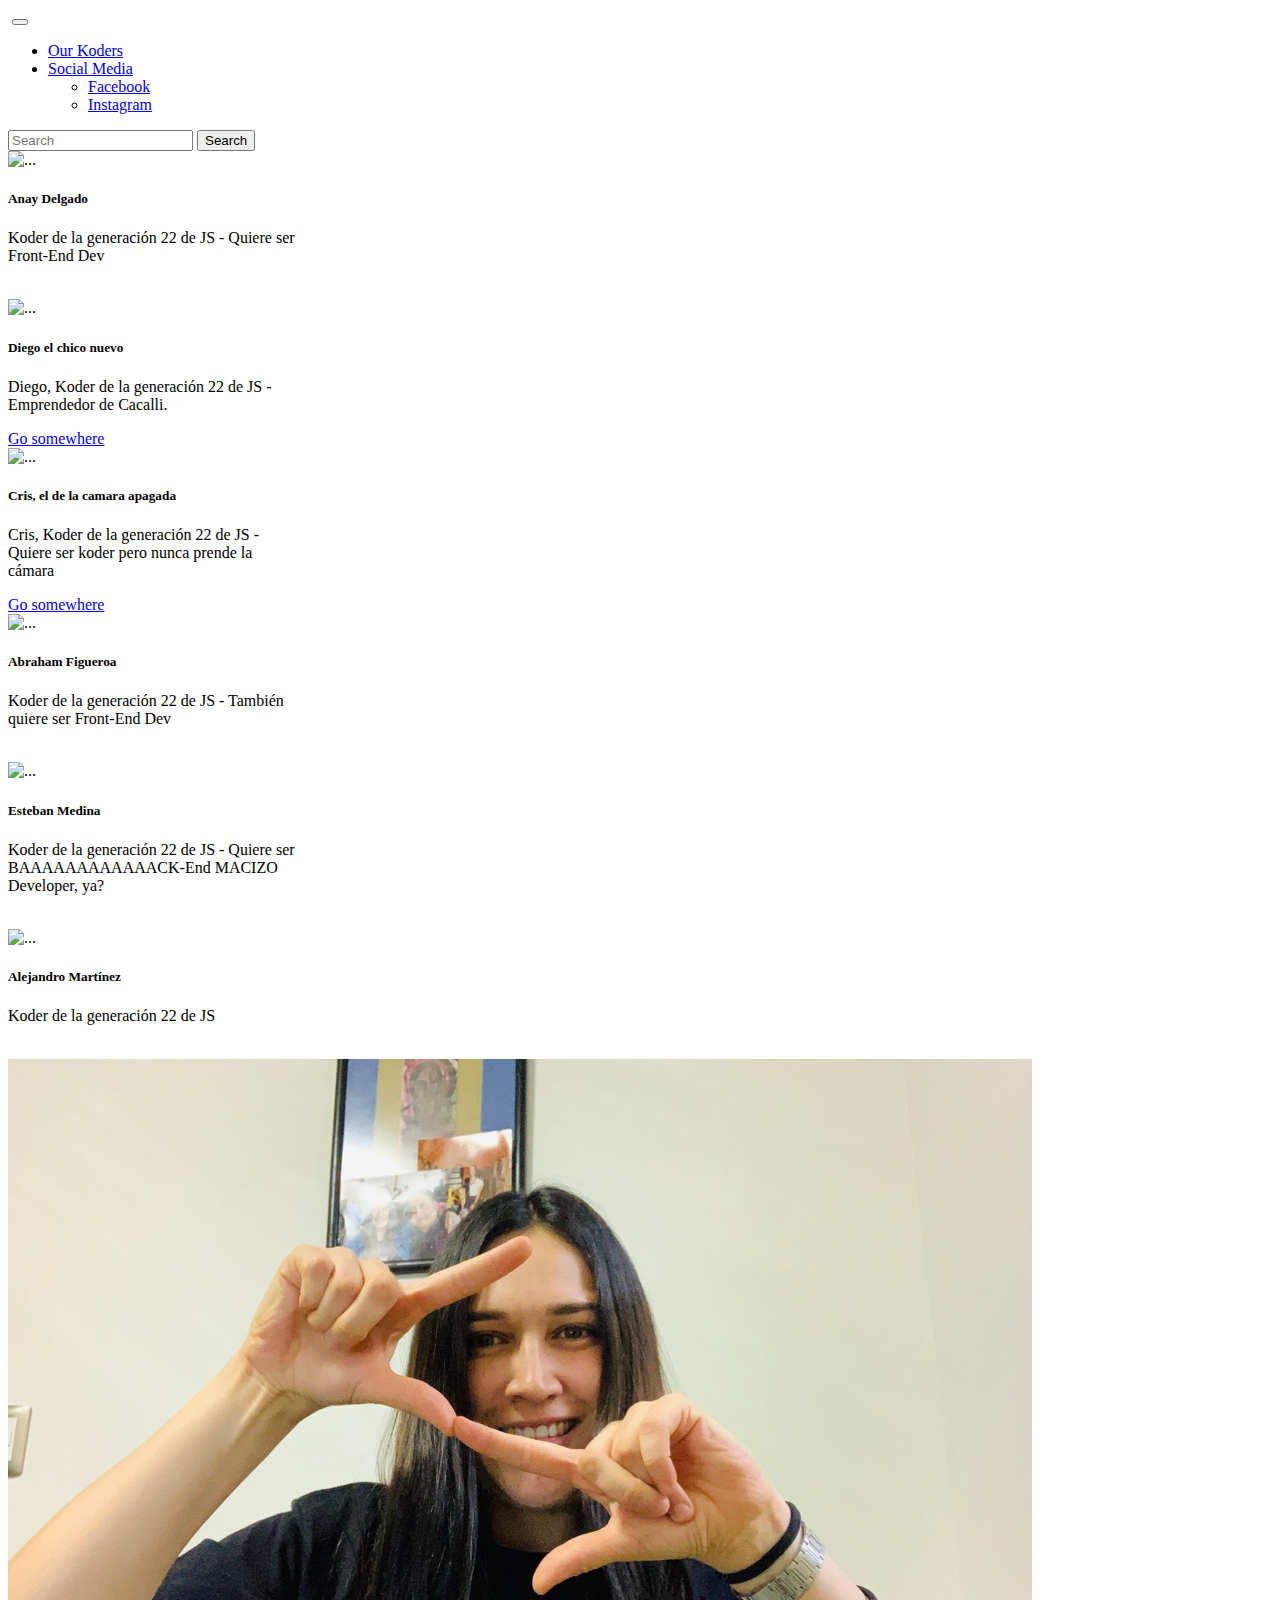
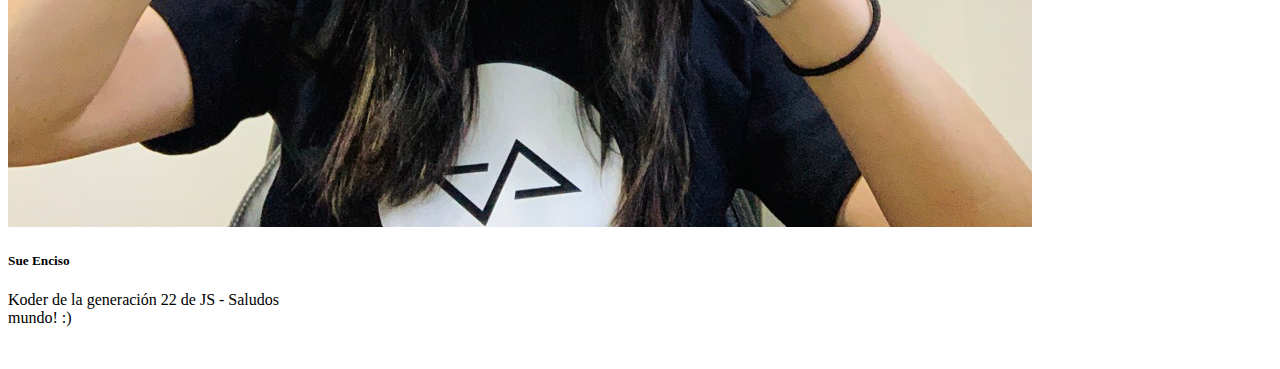
==== commit 9d57e333: "Merge pull request #8 from emiliodeleonhdez/card/sue" ====
--- a/p_r/koders.html
+++ b/p_r/koders.html
@@ -124,6 +124,18 @@
                   </div>
                 </div>
           </div>
+          <div class="col-4">
+          <div class="card col my-3 card__koder" style="width: 18rem;">
+            <div class="d-flex justify-content-center my-2">
+                <img class="img__koder-photo rounded-circle" src="./assets/UwOqgbxAQbeY10RKocgquw_thumb_416e.jpg" class="card-img-top" alt="...">
+            </div>
+            <div class="card-body">
+              <h5 class="card-title">Sue Enciso</h5>
+              <p class="card-text">Koder de la generación 22 de JS - Saludos mundo! :) </p>
+              <a class="btn"><img class="card__link card__link-linkedin" src="./assets/linkedin.png" alt=""></a>
+              <a class="btn"><img class="card__link card__link-twitter" src="./assets/gorjeo.png" alt=""></a>
+            </div>
+          </div>
         </div>
     </div>
 
